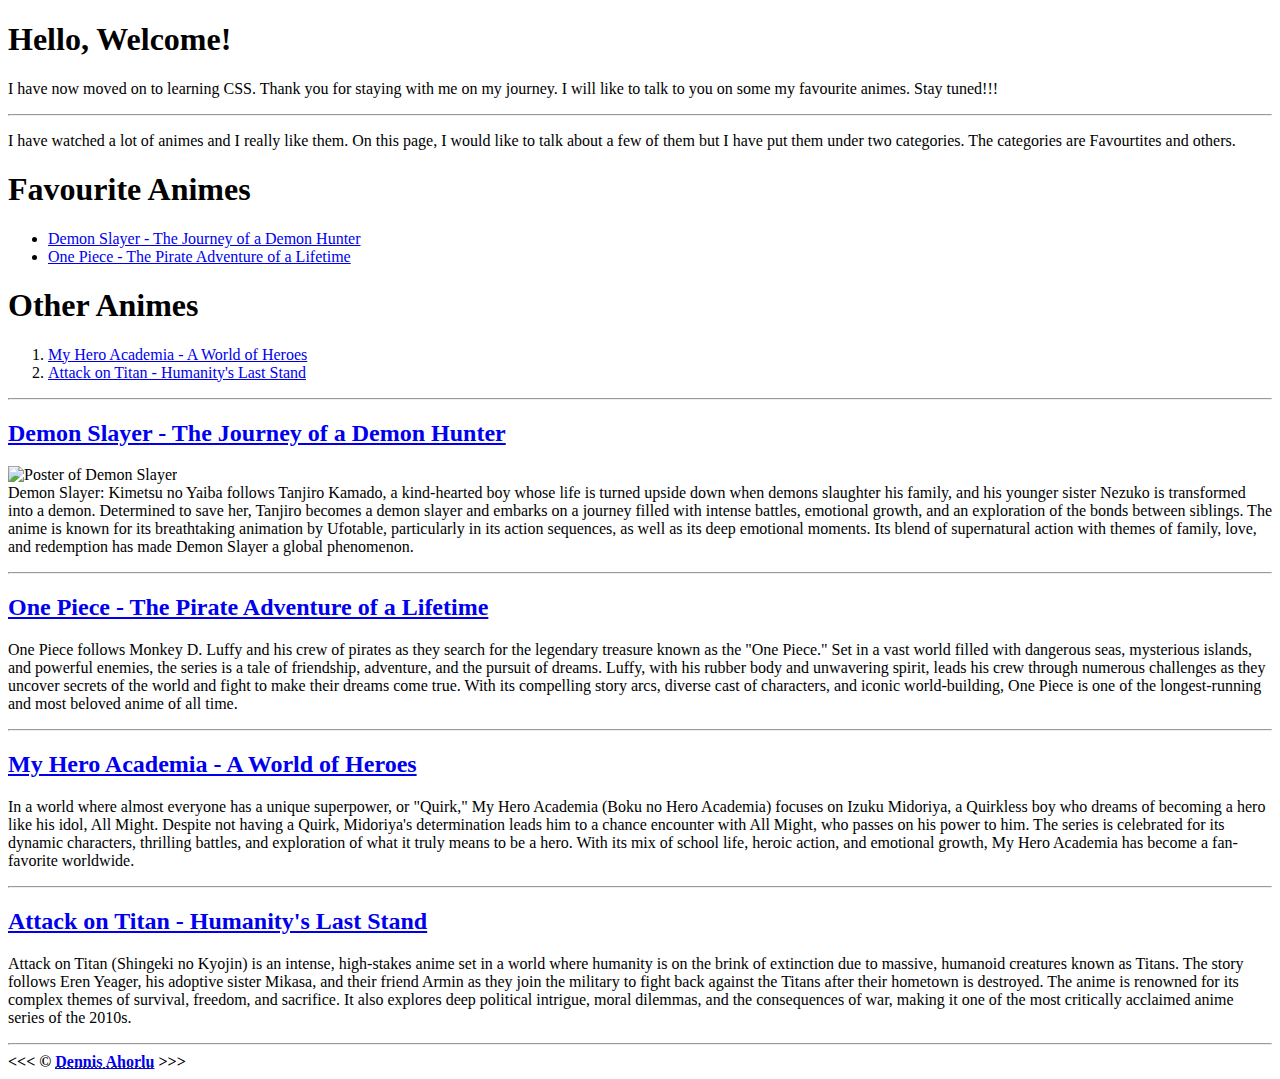
==== css.html @ e40b6b40 "Initial Commit" ====
<!DOCTYPE html>
<html lang="en">
<head>
    <meta charset="UTF-8">
    <meta name="viewport" content="width=page, initial-scale=1.0">
    <title>Animes</title>
    <link rel="stylesheet" href="CSS/styles.css">
</head>
<body>
    <header class="container">
        <h1>Hello, Welcome!</h1>
    </header>    
        <p>
         I have now moved on to learning CSS. Thank you for staying with me on my journey. I will like to talk to you on some my favourite animes. Stay tuned!!!
        <hr>
        </p>
    <p>
        I have watched a lot of animes and I really like them. On this page, I would like to talk about a few of them but I have put them under two categories. The categories are Favourtites and others.
        <header>
            <h1>Favourite Animes</h1>
            <nav>
                <ul>
                    <li><a href="#Demon Slayer">Demon Slayer - The Journey of a Demon Hunter</a></li>
                    <li><a href="#One Piece">One Piece - The Pirate Adventure of a Lifetime</a></li>
                </ul>
            </nav>
            <h1>Other Animes</h1>
            <nav>
                <ol>
                    <li><a href="#My Hero Academia">My Hero Academia - A World of Heroes</a></li>
                    <li><a href="#Attack on Titan">Attack on Titan - Humanity's Last Stand</a></li>
                </ol>
            </nav>
        </header>
        <hr>

    </p>    
    <header>
        <article id="Demon Slayer">
            <h2><a href="https://animetake.tv/search/?search=demon+slayer">Demon Slayer - The Journey of a Demon Hunter</a></h2>
        </article> 
          
    </header> 
        <p class="fav">
            <div class="Image Text"> <img src="img/Demon Slayer 1.png" alt="Poster of Demon Slayer" width="97" height="97"></div>
            Demon Slayer: Kimetsu no Yaiba follows Tanjiro Kamado, a kind-hearted boy whose life is turned upside down when demons slaughter his family, and his younger sister Nezuko is transformed into a demon. Determined to save her, Tanjiro becomes a demon slayer and embarks on a journey filled with intense battles, emotional growth, and an exploration of the bonds between siblings. The anime is known for its breathtaking animation by Ufotable, particularly in its action sequences, as well as its deep emotional moments. Its blend of supernatural action with themes of family, love, and redemption has made Demon Slayer a global phenomenon.
        </p>
        <hr>
    <header>
        <article id="One Piece">
            <h2><a href="https://animetake.tv/anime/one-piece/">One Piece - The Pirate Adventure of a Lifetime</a></h2>
        </article>
    </header> 
        <p class="fav">
            One Piece follows Monkey D. Luffy and his crew of pirates as they search for the legendary treasure known as the "One Piece." Set in a vast world filled with dangerous seas, mysterious islands, and powerful enemies, the series is a tale of friendship, adventure, and the pursuit of dreams. Luffy, with his rubber body and unwavering spirit, leads his crew through numerous challenges as they uncover secrets of the world and fight to make their dreams come true. With its compelling story arcs, diverse cast of characters, and iconic world-building, One Piece is one of the longest-running and most beloved anime of all time.
        </p>
        <hr>
    <header>
        <article id="My Hero Academia">
            <h2><a href="https://animetake.tv/search/?search=my+hero+academia">My Hero Academia - A World of Heroes</a></h2>
        </article>    
    </header> 
        <p class="others">
            In a world where almost everyone has a unique superpower, or "Quirk," My Hero Academia (Boku no Hero Academia) focuses on Izuku Midoriya, a Quirkless boy who dreams of becoming a hero like his idol, All Might. Despite not having a Quirk, Midoriya's determination leads him to a chance encounter with All Might, who passes on his power to him. The series is celebrated for its dynamic characters, thrilling battles, and exploration of what it truly means to be a hero. With its mix of school life, heroic action, and emotional growth, My Hero Academia has become a fan-favorite worldwide.
        </p>
        <hr>
    <header>
        <article id="Attack on Titan">
            <h2><a href="https://animetake.tv/anime/shingeki-no-kyojin/">Attack on Titan - Humanity's Last Stand</a></h2>
        </article>
    </header> 
        <p class="others">
            Attack on Titan (Shingeki no Kyojin) is an intense, high-stakes anime set in a world where humanity is on the brink of extinction due to massive, humanoid creatures known as Titans. The story follows Eren Yeager, his adoptive sister Mikasa, and their friend Armin as they join the military to fight back against the Titans after their hometown is destroyed. The anime is renowned for its complex themes of survival, freedom, and sacrifice. It also explores deep political intrigue, moral dilemmas, and the consequences of war, making it one of the most critically acclaimed anime series of the 2010s.
        </p>
        
</body>
<hr>

<footer>
    <strong>&lt;&lt;&lt; &copy; <abbr title="Creator"><a href="about.html">Dennis Ahorlu</a></abbr> &gt;&gt;&gt;</strong>
    
</html>
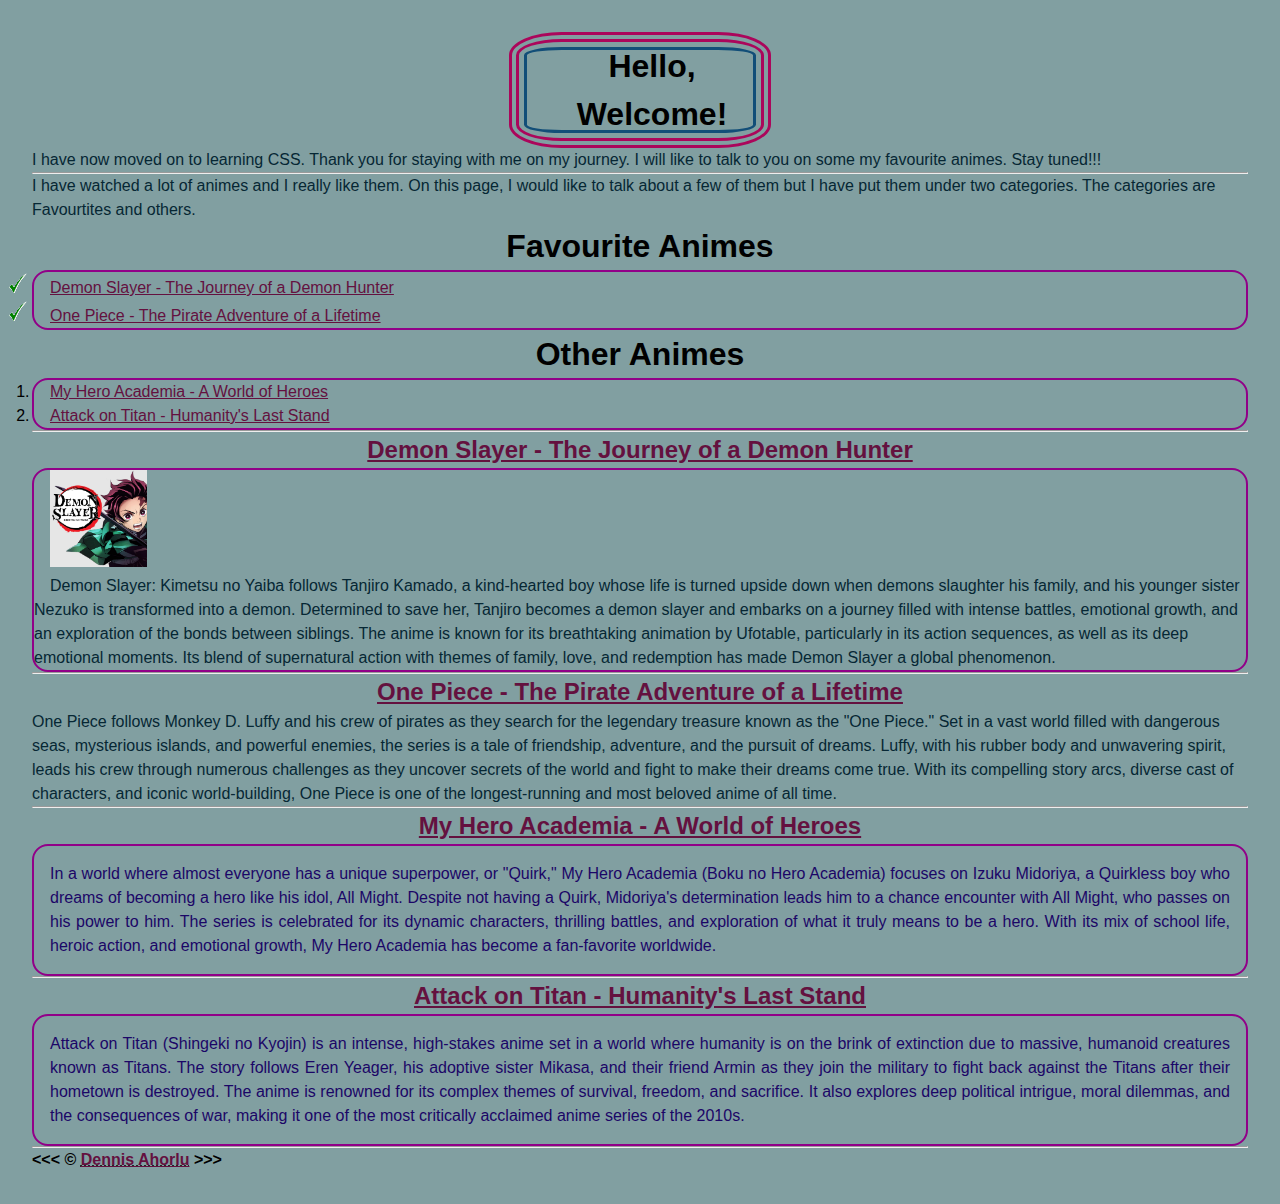
==== commit 39e1a165: "Initial commit" ====
--- a/css.html
+++ b/css.html
@@ -41,10 +41,15 @@
         </article> 
           
     </header> 
-        <p class="fav">
-            <div class="Image Text"> <img src="img/Demon Slayer 1.png" alt="Poster of Demon Slayer" width="97" height="97"></div>
-            Demon Slayer: Kimetsu no Yaiba follows Tanjiro Kamado, a kind-hearted boy whose life is turned upside down when demons slaughter his family, and his younger sister Nezuko is transformed into a demon. Determined to save her, Tanjiro becomes a demon slayer and embarks on a journey filled with intense battles, emotional growth, and an exploration of the bonds between siblings. The anime is known for its breathtaking animation by Ufotable, particularly in its action sequences, as well as its deep emotional moments. Its blend of supernatural action with themes of family, love, and redemption has made Demon Slayer a global phenomenon.
-        </p>
+        <nav>
+            <div class="Image"> <img src="img/Demon Slayer 1.png" alt="Poster of Demon Slayer" width="97" height="97">
+                <div class="text">
+                    <p class="fav">
+                    Demon Slayer: Kimetsu no Yaiba follows Tanjiro Kamado, a kind-hearted boy whose life is turned upside down when demons slaughter his family, and his younger sister Nezuko is transformed into a demon. Determined to save her, Tanjiro becomes a demon slayer and embarks on a journey filled with intense battles, emotional growth, and an exploration of the bonds between siblings. The anime is known for its breathtaking animation by Ufotable, particularly in its action sequences, as well as its deep emotional moments. Its blend of supernatural action with themes of family, love, and redemption has made Demon Slayer a global phenomenon.
+                    </p>
+                </div>
+            </div>
+        </nav>    
         <hr>
     <header>
         <article id="One Piece">
--- a/CSS/styles.css
+++ b/CSS/styles.css
@@ -0,0 +1,102 @@
+* {
+    margin: 0;
+    padding: 0;
+
+}
+p {
+    
+    color: rgb(6, 39, 52);
+   
+}
+
+body {
+    font-size: 16px;
+    font-family: 'Trebuchet MS', 'Lucida Sans Unicode', 'Lucida Grande', 'Lucida Sans', Arial, sans-serif;
+    line-height: 1.5;
+    background-color: #819FA1;
+    margin: 2rem;
+}
+
+h1 {
+    text-align: center;
+}
+
+h2 {
+    text-align: center;
+}
+
+nav {
+  border: 2px solid #910088;
+  border-radius: 1rem;
+  text-indent: 1rem;
+  box-sizing: border-box;
+    
+}
+
+.Image Text {
+    float: right;
+    margin-right: 1rem;
+    text-align: justify;
+    text-orientation: sideways;
+    flex: 1;
+    justify-content: space-around;
+    
+}
+
+.text {
+    flex: 1;
+}
+
+/* .fav {
+    color: rgb(27, 6, 103);
+    border: 2px solid #910088;
+    border-radius: 1rem;
+    text-align: justify;
+    padding: 1rem;
+    text-orientation: sideways;
+    
+    
+    
+} */
+
+
+
+.others {
+    color: rgb(27, 6, 103);
+    border: 2px solid #910088;
+    border-radius: 1rem;
+    text-align: justify;
+    padding: 1rem;
+}
+
+.container {
+  border: 10px double rgb(171, 6, 91);  
+  outline: 3px solid #124E78;
+  outline-offset: -18px;
+  padding-left: 1.5rem;
+  width: 18%;
+  margin: auto;
+  border-radius: 20%;
+}
+
+
+
+a {
+    color: #64113F;
+}
+a:hover, a:focus {
+    color: #d80da9;
+   
+}
+
+ol {
+    list-style-type:decimal;
+}
+
+ul {
+    list-style-type: circle;
+    list-style-image: url('../img/Green\ Tick\ 1.png');
+}
+
+
+
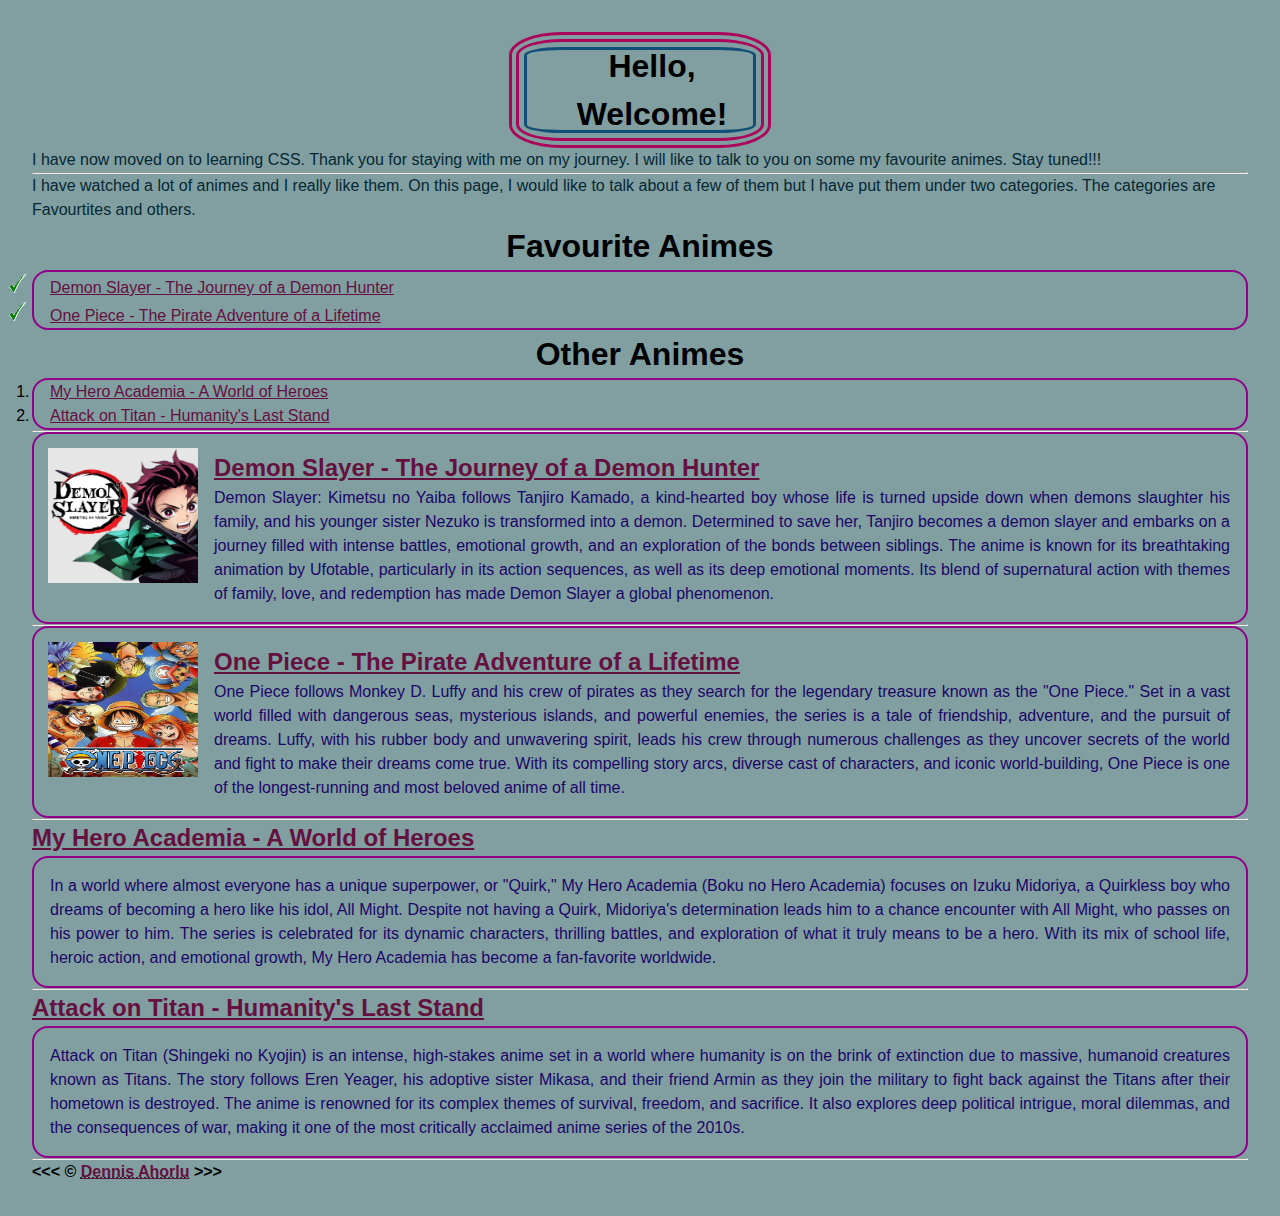
==== commit 542d9719: "Image Logo for Fav Animes" ====
--- a/css.html
+++ b/css.html
@@ -34,31 +34,27 @@
         </header>
         <hr>
 
-    </p>    
-    <header>
-        <article id="Demon Slayer">
-            <h2><a href="https://animetake.tv/search/?search=demon+slayer">Demon Slayer - The Journey of a Demon Hunter</a></h2>
-        </article> 
-          
-    </header> 
-        <nav>
-            <div class="Image"> <img src="img/Demon Slayer 1.png" alt="Poster of Demon Slayer" width="97" height="97">
-                <div class="text">
-                    <p class="fav">
+    </p>          
+    <img class="Image" src="img/Demon Slayer 1.png" alt="Poster of Demon Slayer" width="150" height="135">
+        <div class="text fav">
+            <p>
+                <article id="Demon Slayer">
+                    <h2><a href="https://animetake.tv/search/?search=demon+slayer">Demon Slayer - The Journey of a Demon Hunter</a></h2>
+                </article> 
                     Demon Slayer: Kimetsu no Yaiba follows Tanjiro Kamado, a kind-hearted boy whose life is turned upside down when demons slaughter his family, and his younger sister Nezuko is transformed into a demon. Determined to save her, Tanjiro becomes a demon slayer and embarks on a journey filled with intense battles, emotional growth, and an exploration of the bonds between siblings. The anime is known for its breathtaking animation by Ufotable, particularly in its action sequences, as well as its deep emotional moments. Its blend of supernatural action with themes of family, love, and redemption has made Demon Slayer a global phenomenon.
-                    </p>
-                </div>
-            </div>
-        </nav>    
+            </p>
+        </div>
+           
         <hr>
-    <header>
-        <article id="One Piece">
-            <h2><a href="https://animetake.tv/anime/one-piece/">One Piece - The Pirate Adventure of a Lifetime</a></h2>
-        </article>
-    </header> 
-        <p class="fav">
-            One Piece follows Monkey D. Luffy and his crew of pirates as they search for the legendary treasure known as the "One Piece." Set in a vast world filled with dangerous seas, mysterious islands, and powerful enemies, the series is a tale of friendship, adventure, and the pursuit of dreams. Luffy, with his rubber body and unwavering spirit, leads his crew through numerous challenges as they uncover secrets of the world and fight to make their dreams come true. With its compelling story arcs, diverse cast of characters, and iconic world-building, One Piece is one of the longest-running and most beloved anime of all time.
-        </p>
+    <img class="Image" src="img/One Piece Logo.jpg" alt="Poster of Demon Slayer" width="150" height="135">
+        <div class="text fav">     
+            <p>
+                <article id="One Piece">
+                    <h2><a href="https://animetake.tv/anime/one-piece/">One Piece - The Pirate Adventure of a Lifetime</a></h2>
+                </article>
+                    One Piece follows Monkey D. Luffy and his crew of pirates as they search for the legendary treasure known as the "One Piece." Set in a vast world filled with dangerous seas, mysterious islands, and powerful enemies, the series is a tale of friendship, adventure, and the pursuit of dreams. Luffy, with his rubber body and unwavering spirit, leads his crew through numerous challenges as they uncover secrets of the world and fight to make their dreams come true. With its compelling story arcs, diverse cast of characters, and iconic world-building, One Piece is one of the longest-running and most beloved anime of all time.
+            </p>
+        </div>
         <hr>
     <header>
         <article id="My Hero Academia">
--- a/CSS/styles.css
+++ b/CSS/styles.css
@@ -22,7 +22,7 @@
 }
 
 h2 {
-    text-align: center;
+    text-align: left;
 }
 
 nav {
@@ -33,31 +33,25 @@
     
 }
 
-.Image Text {
-    float: right;
-    margin-right: 1rem;
-    text-align: justify;
-    text-orientation: sideways;
-    flex: 1;
-    justify-content: space-around;
+.Image {
+    float: left;
+    margin: 1rem 1rem 1rem 1rem;
     
 }
 
 .text {
-    flex: 1;
+    text-align: justify;
+    text-orientation: sideways-right;
+    justify-content: right;
 }
 
-/* .fav {
+.fav {
     color: rgb(27, 6, 103);
     border: 2px solid #910088;
     border-radius: 1rem;
     text-align: justify;
-    padding: 1rem;
-    text-orientation: sideways;
-    
-    
-    
-} */
+    padding: 1rem;       
+}
 
 
 
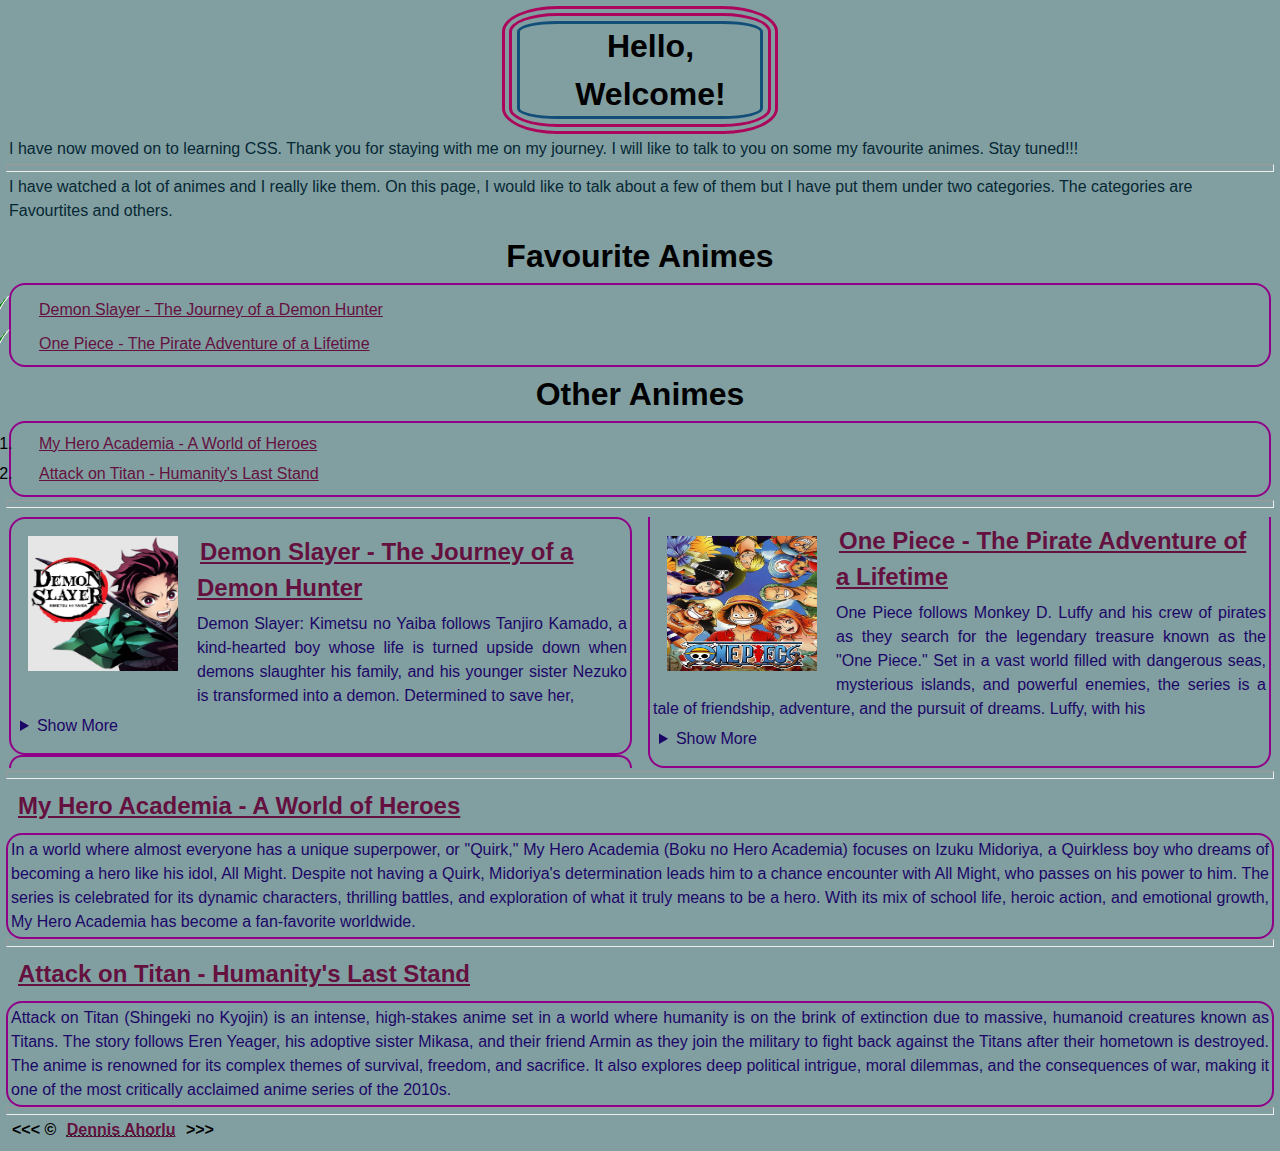
==== commit 1e546ba6: "Creating columns for fav Animes" ====
--- a/css.html
+++ b/css.html
@@ -11,9 +11,10 @@
         <h1>Hello, Welcome!</h1>
     </header>    
         <p>
-         I have now moved on to learning CSS. Thank you for staying with me on my journey. I will like to talk to you on some my favourite animes. Stay tuned!!!
-        <hr>
+            I have now moved on to learning CSS. Thank you for staying with me on my journey. I will like to talk to you on some my favourite animes. Stay tuned!!!
         </p>
+<hr>
+
     <p>
         I have watched a lot of animes and I really like them. On this page, I would like to talk about a few of them but I have put them under two categories. The categories are Favourtites and others.
         <header>
@@ -33,28 +34,37 @@
             </nav>
         </header>
         <hr>
-
-    </p>          
-    <img class="Image" src="img/Demon Slayer 1.png" alt="Poster of Demon Slayer" width="150" height="135">
-        <div class="text fav">
-            <p>
-                <article id="Demon Slayer">
-                    <h2><a href="https://animetake.tv/search/?search=demon+slayer">Demon Slayer - The Journey of a Demon Hunter</a></h2>
-                </article> 
-                    Demon Slayer: Kimetsu no Yaiba follows Tanjiro Kamado, a kind-hearted boy whose life is turned upside down when demons slaughter his family, and his younger sister Nezuko is transformed into a demon. Determined to save her, Tanjiro becomes a demon slayer and embarks on a journey filled with intense battles, emotional growth, and an exploration of the bonds between siblings. The anime is known for its breathtaking animation by Ufotable, particularly in its action sequences, as well as its deep emotional moments. Its blend of supernatural action with themes of family, love, and redemption has made Demon Slayer a global phenomenon.
-            </p>
-        </div>
-           
-        <hr>
-    <img class="Image" src="img/One Piece Logo.jpg" alt="Poster of Demon Slayer" width="150" height="135">
-        <div class="text fav">     
-            <p>
-                <article id="One Piece">
-                    <h2><a href="https://animetake.tv/anime/one-piece/">One Piece - The Pirate Adventure of a Lifetime</a></h2>
-                </article>
-                    One Piece follows Monkey D. Luffy and his crew of pirates as they search for the legendary treasure known as the "One Piece." Set in a vast world filled with dangerous seas, mysterious islands, and powerful enemies, the series is a tale of friendship, adventure, and the pursuit of dreams. Luffy, with his rubber body and unwavering spirit, leads his crew through numerous challenges as they uncover secrets of the world and fight to make their dreams come true. With its compelling story arcs, diverse cast of characters, and iconic world-building, One Piece is one of the longest-running and most beloved anime of all time.
-            </p>
-        </div>
+    </p> 
+    <section class="column">        
+        <img class="Image" src="img/Demon Slayer 1.png" alt="Poster of Demon Slayer" width="150" height="135">
+            <div class="text fav">
+                <p>
+                    <article id="Demon Slayer">
+                        <h2><a href="https://animetake.tv/search/?search=demon+slayer">Demon Slayer - The Journey of a Demon Hunter</a></h2>
+                    </article> 
+                        Demon Slayer: Kimetsu no Yaiba follows Tanjiro Kamado, a kind-hearted boy whose life is turned upside down when demons slaughter his family, and his younger sister Nezuko is transformed into a demon. Determined to save her, 
+                        <details>
+                            <summary>Show More</summary>
+                            Tanjiro becomes a demon slayer and embarks on a journey filled with intense battles, emotional growth, and an exploration of the bonds between siblings. The anime is known for its breathtaking animation by Ufotable, particularly in its action sequences, as well as its deep emotional moments. Its blend of supernatural action with themes of family, love, and redemption has made Demon Slayer a global phenomenon.
+                
+                        </details> 
+                </p>        
+            </div>
+   
+        <img class="Image" src="img/One Piece Logo.jpg" alt="Poster of One Piece" width="150" height="135">
+            <div class="text fav">     
+                <p>
+                    <article id="One Piece">
+                        <h2><a href="https://animetake.tv/anime/one-piece/">One Piece - The Pirate Adventure of a Lifetime</a></h2>
+                    </article>
+                        One Piece follows Monkey D. Luffy and his crew of pirates as they search for the legendary treasure known as the "One Piece." Set in a vast world filled with dangerous seas, mysterious islands, and powerful enemies, the series is a tale of friendship, adventure, and the pursuit of dreams. Luffy, with his 
+                        <details>
+                            <summary>Show More</summary>
+                            rubber body and unwavering spirit, leads his crew through numerous challenges as they uncover secrets of the world and fight to make their dreams come true. With its compelling story arcs, diverse cast of characters, and iconic world-building, One Piece is one of the longest-running and most beloved anime of all time.
+                        </details>
+                </p>
+            </div>
+    </section> 
         <hr>
     <header>
         <article id="My Hero Academia">
--- a/CSS/styles.css
+++ b/CSS/styles.css
@@ -1,6 +1,6 @@
 * {
     margin: 0;
-    padding: 0;
+    padding: 3px;
 
 }
 p {
@@ -14,7 +14,7 @@
     font-family: 'Trebuchet MS', 'Lucida Sans Unicode', 'Lucida Grande', 'Lucida Sans', Arial, sans-serif;
     line-height: 1.5;
     background-color: #819FA1;
-    margin: 2rem;
+    /* margin: 2rem; */
 }
 
 h1 {
@@ -36,6 +36,7 @@
 .Image {
     float: left;
     margin: 1rem 1rem 1rem 1rem;
+    /* height: auto; */
     
 }
 
@@ -50,7 +51,7 @@
     border: 2px solid #910088;
     border-radius: 1rem;
     text-align: justify;
-    padding: 1rem;       
+    /* padding: 1rem;        */
 }
 
 
@@ -60,7 +61,7 @@
     border: 2px solid #910088;
     border-radius: 1rem;
     text-align: justify;
-    padding: 1rem;
+    /* padding: 1rem; */
 }
 
 .container {
@@ -71,6 +72,10 @@
   width: 18%;
   margin: auto;
   border-radius: 20%;
+}
+
+.column {
+   column-count: 2; 
 }
 
 
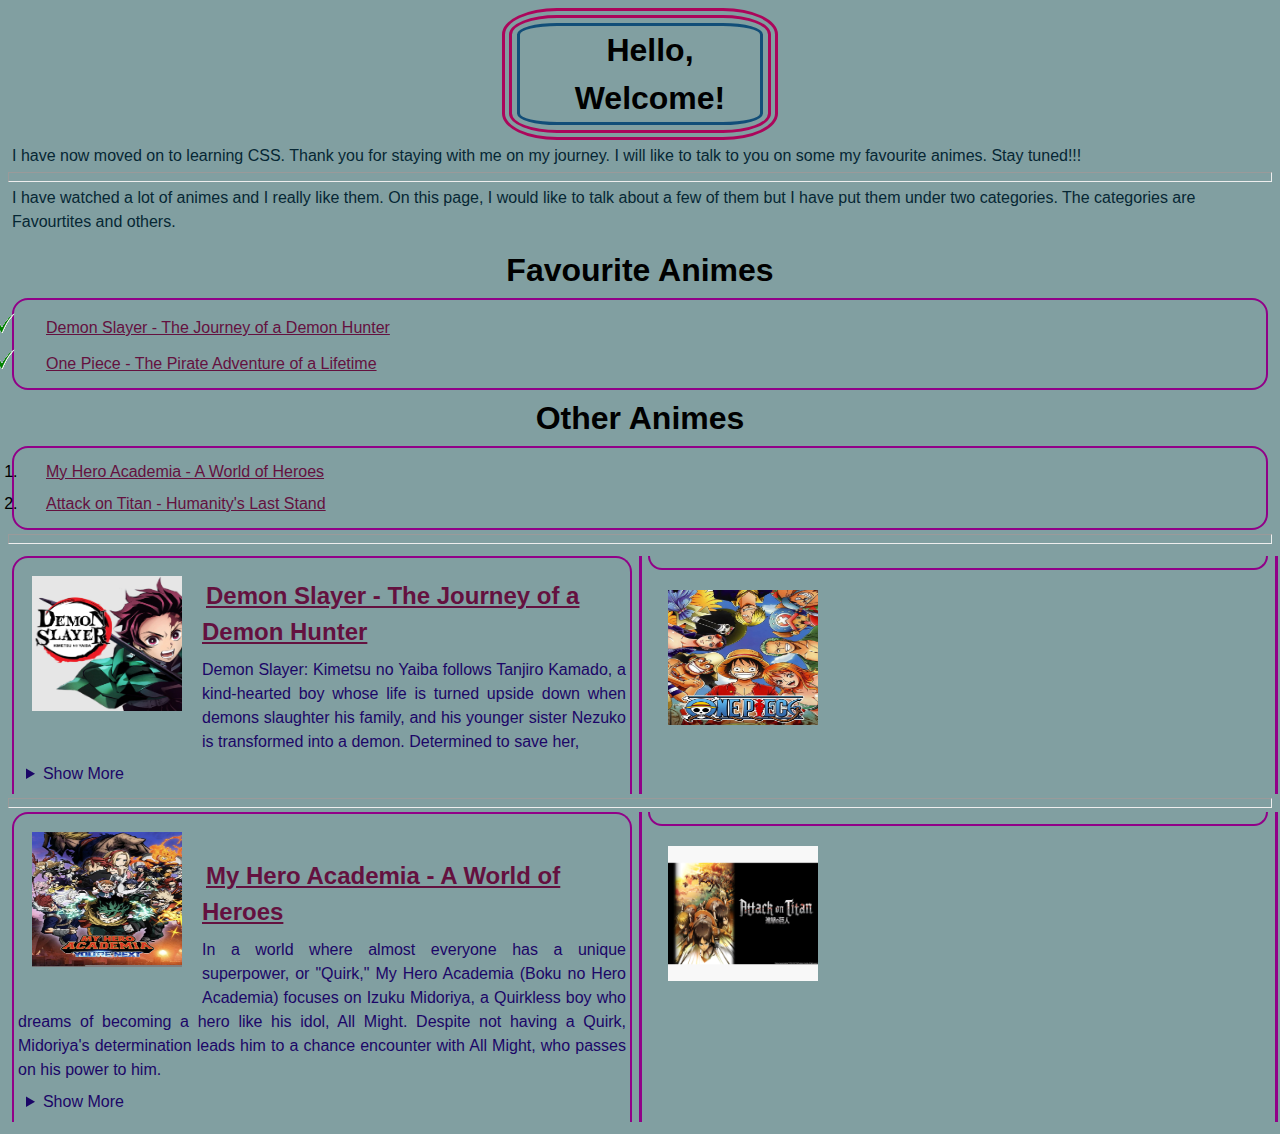
==== commit d32502a9: "Added column rule but have issue of splitting" ====
--- a/css.html
+++ b/css.html
@@ -66,24 +66,35 @@
             </div>
     </section> 
         <hr>
-    <header>
-        <article id="My Hero Academia">
-            <h2><a href="https://animetake.tv/search/?search=my+hero+academia">My Hero Academia - A World of Heroes</a></h2>
-        </article>    
-    </header> 
-        <p class="others">
-            In a world where almost everyone has a unique superpower, or "Quirk," My Hero Academia (Boku no Hero Academia) focuses on Izuku Midoriya, a Quirkless boy who dreams of becoming a hero like his idol, All Might. Despite not having a Quirk, Midoriya's determination leads him to a chance encounter with All Might, who passes on his power to him. The series is celebrated for its dynamic characters, thrilling battles, and exploration of what it truly means to be a hero. With its mix of school life, heroic action, and emotional growth, My Hero Academia has become a fan-favorite worldwide.
-        </p>
-        <hr>
-    <header>
-        <article id="Attack on Titan">
-            <h2><a href="https://animetake.tv/anime/shingeki-no-kyojin/">Attack on Titan - Humanity's Last Stand</a></h2>
-        </article>
-    </header> 
-        <p class="others">
-            Attack on Titan (Shingeki no Kyojin) is an intense, high-stakes anime set in a world where humanity is on the brink of extinction due to massive, humanoid creatures known as Titans. The story follows Eren Yeager, his adoptive sister Mikasa, and their friend Armin as they join the military to fight back against the Titans after their hometown is destroyed. The anime is renowned for its complex themes of survival, freedom, and sacrifice. It also explores deep political intrigue, moral dilemmas, and the consequences of war, making it one of the most critically acclaimed anime series of the 2010s.
-        </p>
-        
+    
+    <section class="column">        
+        <img class="Image" src="img/My Hero Academia.jpg" alt="Poster of My Hero Academia" width="150" height="135">
+            <div class="text others">
+                <p><span class="nowrap">
+                    <article id="My Hero Academia">
+                        <h2><a href="https://animetake.tv/search/?search=my+hero+academia">My Hero Academia - A World of Heroes</a></h2>
+                    </article>  
+                    In a world where almost everyone has a unique superpower, or "Quirk," My Hero Academia (Boku no Hero Academia) focuses on Izuku Midoriya, a Quirkless boy who dreams of becoming a hero like his idol, All Might. Despite not having a Quirk, Midoriya's determination leads him to a chance encounter with All Might, who passes on his power to him. 
+                    <details>
+                        <summary>Show More</summary>
+                        The series is celebrated for its dynamic characters, thrilling battles, and exploration of what it truly means to be a hero. With its mix of school life, heroic action, and emotional growth, My Hero Academia has become a fan-favorite worldwide.
+                    </details>
+                </span></p>
+            </div>
+
+        <img class="Image" src="img/Attack on Titan.jpg" alt="Poster of Attack On Titan" width="150" height="135">
+            <div class="text others">     
+                <p><span class="nowrap">
+                    <article id="Attack on Titan">
+                        <h2><a href="https://animetake.tv/anime/shingeki-no-kyojin/">Attack on Titan - Humanity's Last Stand</a></h2>
+                    </article>
+                    Attack on Titan (Shingeki no Kyojin) is an intense, high-stakes anime set in a world where humanity is on the brink of extinction due to massive, humanoid creatures known as Titans. The story follows Eren Yeager, his adoptive sister Mikasa, and their friend Armin as they join the military to fight back against the Titans after their hometown is destroyed. 
+                    <details>
+                        <summary>Show More</summary>
+                        The anime is renowned for its complex themes of survival, freedom, and sacrifice. It also explores deep political intrigue, moral dilemmas, and the consequences of war, making it one of the most critically acclaimed anime series of the 2010s.
+                    </details>
+                </span></p>
+            </div>
 </body>
 <hr>
 
--- a/CSS/styles.css
+++ b/CSS/styles.css
@@ -1,6 +1,6 @@
 * {
     margin: 0;
-    padding: 3px;
+    padding: 4px;
 
 }
 p {
@@ -76,9 +76,19 @@
 
 .column {
    column-count: 2; 
+   column-rule: 3px solid #910088;
+   /* break-inside: avoid; */
 }
 
+.column p {
+    margin-top: 0;
+    break-inside: avoid;
+    break-before:column;
+}
 
+.nowrap {
+    white-space: nowrap;
+}
 
 a {
     color: #64113F;
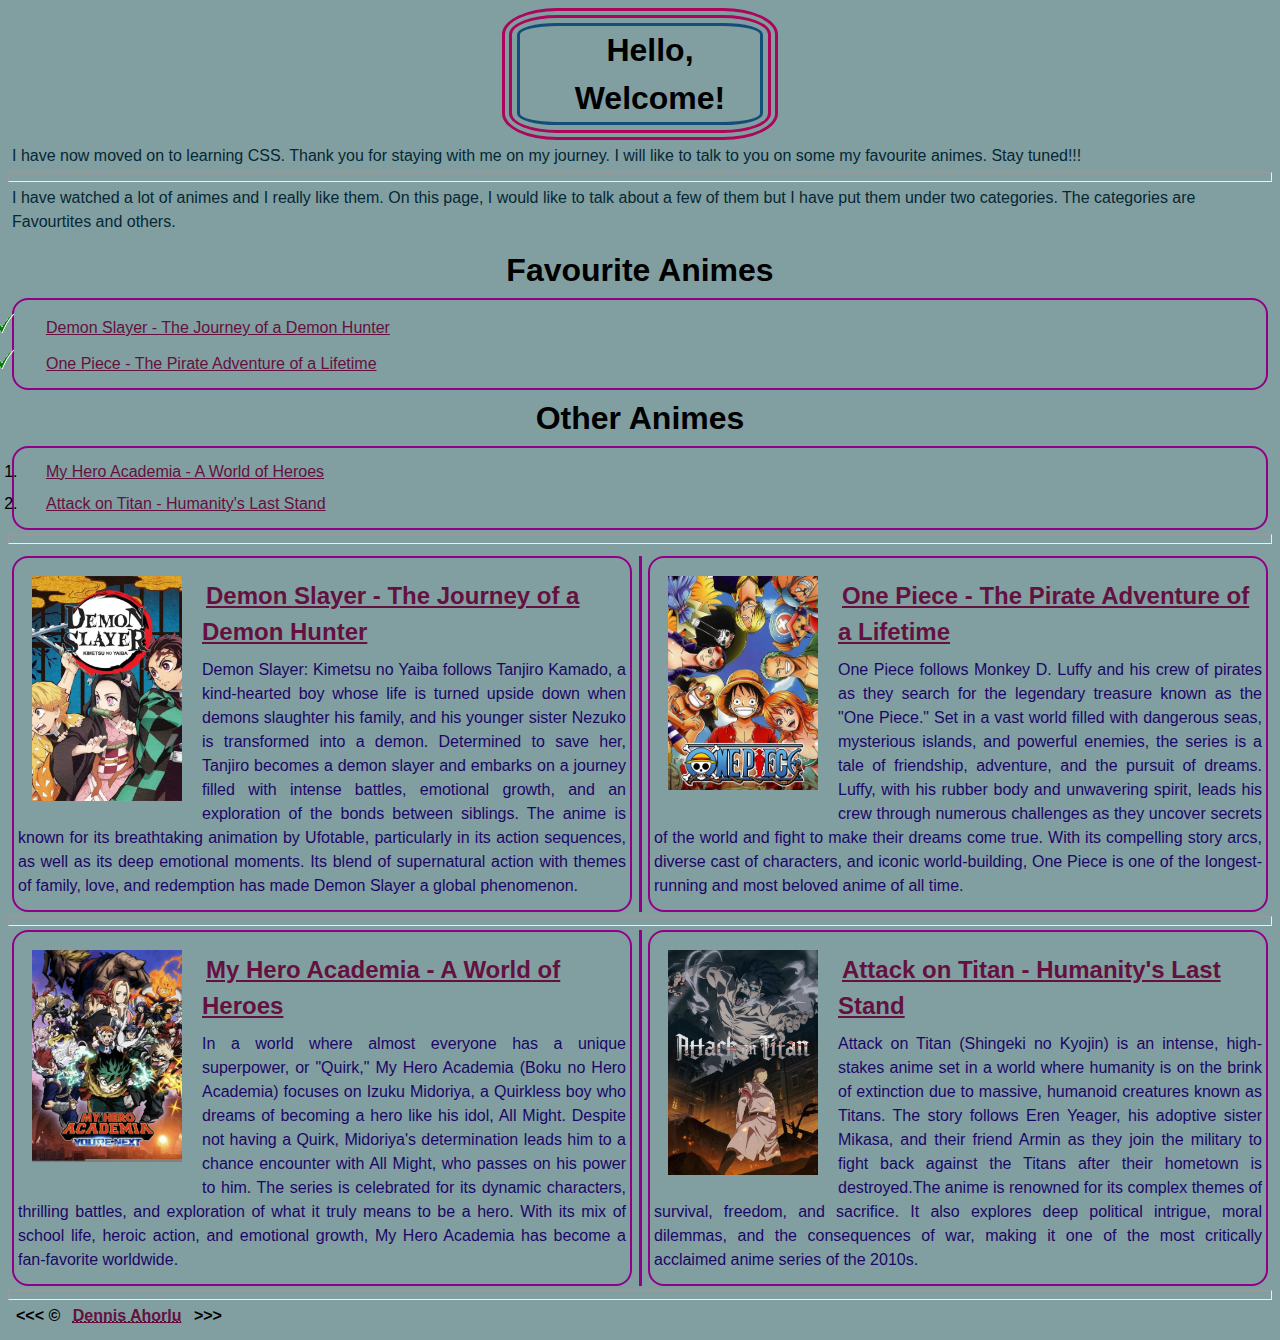
==== commit a812ca36: "Columns completed for both fav and other Animes" ====
--- a/css.html
+++ b/css.html
@@ -36,18 +36,16 @@
         <hr>
     </p> 
     <section class="column">        
-        <img class="Image" src="img/Demon Slayer 1.png" alt="Poster of Demon Slayer" width="150" height="135">
+        <img class="Image" src="img/Demon Slayer 2.jpg" alt="Poster of Demon Slayer" width="150" height="135">
             <div class="text fav">
                 <p>
                     <article id="Demon Slayer">
                         <h2><a href="https://animetake.tv/search/?search=demon+slayer">Demon Slayer - The Journey of a Demon Hunter</a></h2>
                     </article> 
-                        Demon Slayer: Kimetsu no Yaiba follows Tanjiro Kamado, a kind-hearted boy whose life is turned upside down when demons slaughter his family, and his younger sister Nezuko is transformed into a demon. Determined to save her, 
-                        <details>
-                            <summary>Show More</summary>
-                            Tanjiro becomes a demon slayer and embarks on a journey filled with intense battles, emotional growth, and an exploration of the bonds between siblings. The anime is known for its breathtaking animation by Ufotable, particularly in its action sequences, as well as its deep emotional moments. Its blend of supernatural action with themes of family, love, and redemption has made Demon Slayer a global phenomenon.
-                
-                        </details> 
+                        Demon Slayer: Kimetsu no Yaiba follows Tanjiro Kamado, a kind-hearted boy whose life is turned upside down when demons slaughter his family, and his younger sister Nezuko is transformed into a demon. Determined to save her, Tanjiro becomes a demon slayer and embarks on a journey filled with intense battles, emotional growth, and an exploration of the bonds between siblings. The anime is known for its breathtaking animation by Ufotable, particularly in its action sequences, as well as its deep emotional moments. Its blend of supernatural action with themes of family, love, and redemption has made Demon Slayer a global phenomenon.
+                        <!-- <details>
+                            <summary><a href="https://animetake.tv/anime/demon-slayer-kimetsu-no-yaiba/">Show More</a></summary>  
+                        </details>  -->
                 </p>        
             </div>
    
@@ -57,11 +55,11 @@
                     <article id="One Piece">
                         <h2><a href="https://animetake.tv/anime/one-piece/">One Piece - The Pirate Adventure of a Lifetime</a></h2>
                     </article>
-                        One Piece follows Monkey D. Luffy and his crew of pirates as they search for the legendary treasure known as the "One Piece." Set in a vast world filled with dangerous seas, mysterious islands, and powerful enemies, the series is a tale of friendship, adventure, and the pursuit of dreams. Luffy, with his 
-                        <details>
+                        One Piece follows Monkey D. Luffy and his crew of pirates as they search for the legendary treasure known as the "One Piece." Set in a vast world filled with dangerous seas, mysterious islands, and powerful enemies, the series is a tale of friendship, adventure, and the pursuit of dreams. Luffy, with his rubber body and unwavering spirit, leads his crew through numerous challenges as they uncover secrets of the world and fight to make their dreams come true. With its compelling story arcs, diverse cast of characters, and iconic world-building, One Piece is one of the longest-running and most beloved anime of all time. 
+                        <!-- <details>
                             <summary>Show More</summary>
-                            rubber body and unwavering spirit, leads his crew through numerous challenges as they uncover secrets of the world and fight to make their dreams come true. With its compelling story arcs, diverse cast of characters, and iconic world-building, One Piece is one of the longest-running and most beloved anime of all time.
-                        </details>
+                            
+                        </details> -->
                 </p>
             </div>
     </section> 
@@ -70,35 +68,36 @@
     <section class="column">        
         <img class="Image" src="img/My Hero Academia.jpg" alt="Poster of My Hero Academia" width="150" height="135">
             <div class="text others">
-                <p><span class="nowrap">
+                <p>
                     <article id="My Hero Academia">
                         <h2><a href="https://animetake.tv/search/?search=my+hero+academia">My Hero Academia - A World of Heroes</a></h2>
                     </article>  
-                    In a world where almost everyone has a unique superpower, or "Quirk," My Hero Academia (Boku no Hero Academia) focuses on Izuku Midoriya, a Quirkless boy who dreams of becoming a hero like his idol, All Might. Despite not having a Quirk, Midoriya's determination leads him to a chance encounter with All Might, who passes on his power to him. 
-                    <details>
+                    In a world where almost everyone has a unique superpower, or "Quirk," My Hero Academia (Boku no Hero Academia) focuses on Izuku Midoriya, a Quirkless boy who dreams of becoming a hero like his idol, All Might. Despite not having a Quirk, Midoriya's determination leads him to a chance encounter with All Might, who passes on his power to him. The series is celebrated for its dynamic characters, thrilling battles, and exploration of what it truly means to be a hero. With its mix of school life, heroic action, and emotional growth, My Hero Academia has become a fan-favorite worldwide.
+                    <!-- <details>
                         <summary>Show More</summary>
-                        The series is celebrated for its dynamic characters, thrilling battles, and exploration of what it truly means to be a hero. With its mix of school life, heroic action, and emotional growth, My Hero Academia has become a fan-favorite worldwide.
-                    </details>
-                </span></p>
+                        
+                    </details> -->
+                </p>
             </div>
 
-        <img class="Image" src="img/Attack on Titan.jpg" alt="Poster of Attack On Titan" width="150" height="135">
+        <img class="Image" src="img/Attack on Titan 1.jpg" alt="Poster of Attack On Titan" width="150" height="135">
             <div class="text others">     
-                <p><span class="nowrap">
+                <p>
                     <article id="Attack on Titan">
                         <h2><a href="https://animetake.tv/anime/shingeki-no-kyojin/">Attack on Titan - Humanity's Last Stand</a></h2>
                     </article>
-                    Attack on Titan (Shingeki no Kyojin) is an intense, high-stakes anime set in a world where humanity is on the brink of extinction due to massive, humanoid creatures known as Titans. The story follows Eren Yeager, his adoptive sister Mikasa, and their friend Armin as they join the military to fight back against the Titans after their hometown is destroyed. 
-                    <details>
+                    Attack on Titan (Shingeki no Kyojin) is an intense, high-stakes anime set in a world where humanity is on the brink of extinction due to massive, humanoid creatures known as Titans. The story follows Eren Yeager, his adoptive sister Mikasa, and their friend Armin as they join the military to fight back against the Titans after their hometown is destroyed.The anime is renowned for its complex themes of survival, freedom, and sacrifice. It also explores deep political intrigue, moral dilemmas, and the consequences of war, making it one of the most critically acclaimed anime series of the 2010s.
+                    <!-- <details>
                         <summary>Show More</summary>
-                        The anime is renowned for its complex themes of survival, freedom, and sacrifice. It also explores deep political intrigue, moral dilemmas, and the consequences of war, making it one of the most critically acclaimed anime series of the 2010s.
-                    </details>
-                </span></p>
+                        
+                    </details> -->
+                </p>
             </div>
+</section>             
 </body>
 <hr>
 
 <footer>
-    <strong>&lt;&lt;&lt; &copy; <abbr title="Creator"><a href="about.html">Dennis Ahorlu</a></abbr> &gt;&gt;&gt;</strong>
+    <strong>&lt;&lt;&lt; &copy; <abbr title="Creator"><a href="anime_about.html">Dennis Ahorlu</a></abbr> &gt;&gt;&gt;</strong>
     
 </html>--- a/CSS/styles.css
+++ b/CSS/styles.css
@@ -36,7 +36,7 @@
 .Image {
     float: left;
     margin: 1rem 1rem 1rem 1rem;
-    /* height: auto; */
+    height: auto;
     
 }
 
@@ -80,15 +80,15 @@
    /* break-inside: avoid; */
 }
 
-.column p {
+/* .column p {
     margin-top: 0;
     break-inside: avoid;
     break-before:column;
-}
+} */
 
-.nowrap {
+/* .nowrap {
     white-space: nowrap;
-}
+} */
 
 a {
     color: #64113F;
